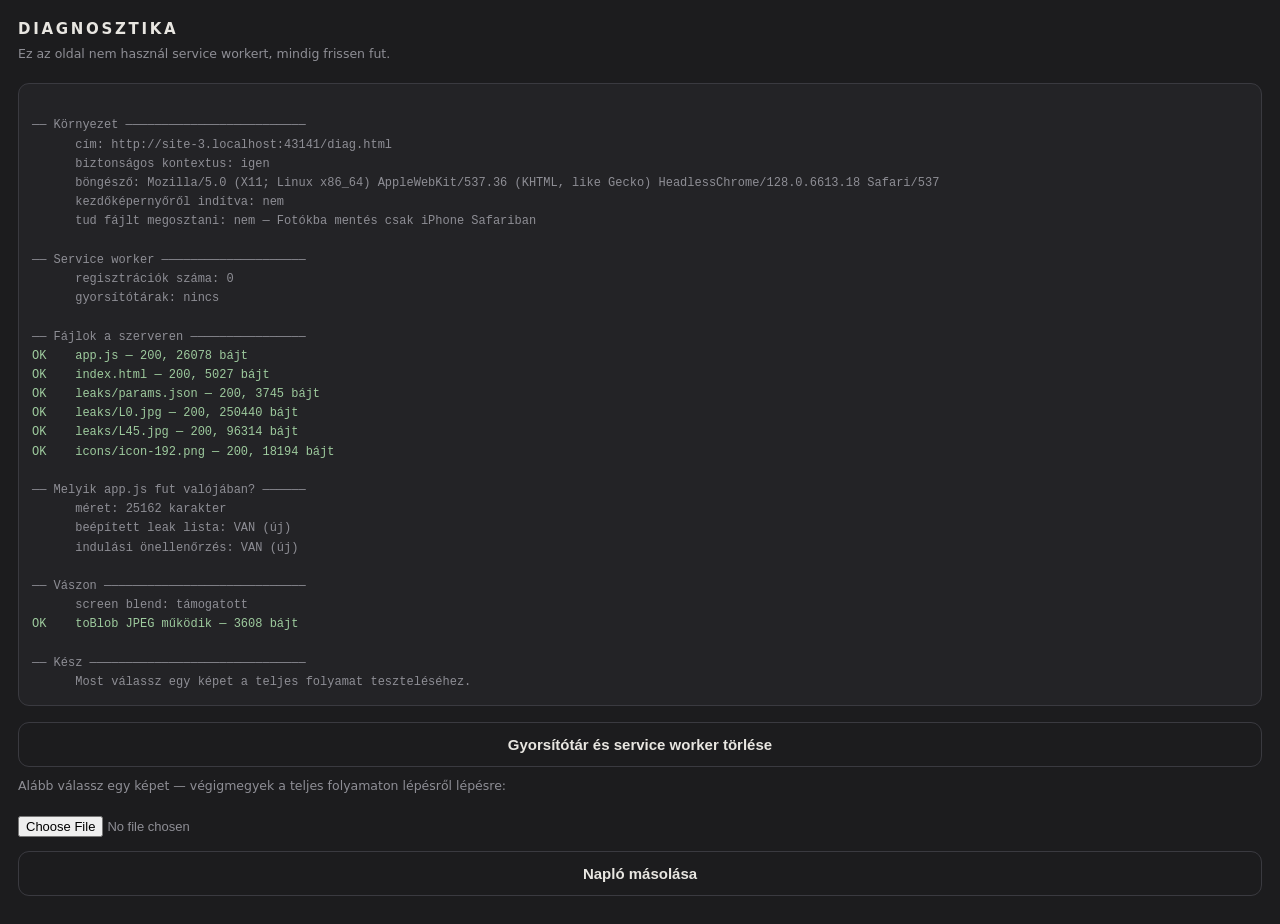
==== diag.html @ 37fb7584 "Add files via upload" ====
<!DOCTYPE html>
<html lang="hu">
<head>
<meta charset="utf-8">
<title>RetroLeaks — diagnosztika</title>
<meta name="viewport" content="width=device-width, initial-scale=1, viewport-fit=cover">
<style>
  body {
    margin: 0; padding: 18px;
    background: #1c1c1e; color: #e8e6e1;
    font: 14px/1.5 -apple-system, BlinkMacSystemFont, system-ui, sans-serif;
  }
  h1 { font-size: 15px; letter-spacing: .18em; text-transform: uppercase; margin: 0 0 4px; }
  .sub { color: #8e8e95; font-size: 12.5px; margin: 0 0 20px; }
  button {
    display: block; width: 100%; padding: 13px; margin: 0 0 10px;
    border: none; border-radius: 11px; background: #e8e6e1; color: #1a1a1c;
    font-size: 15px; font-weight: 600; cursor: pointer;
  }
  button.alt { background: transparent; border: 1px solid #3a3a40; color: #e8e6e1; }
  input[type=file] { margin: 0 0 14px; color: #8e8e95; font-size: 13px; }
  pre {
    background: #232326; border: 1px solid #3a3a40; border-radius: 11px;
    padding: 13px; font: 12px/1.6 ui-monospace, SFMono-Regular, Menlo, monospace;
    white-space: pre-wrap; word-break: break-word; margin: 0 0 16px;
  }
  .ok { color: #9ecb9e; } .bad { color: #e8a87c; } .note { color: #8e8e95; }
  img#out { max-width: 100%; border-radius: 9px; display: none; margin-bottom: 16px; }
</style>
</head>
<body>

<h1>Diagnosztika</h1>
<p class="sub">Ez az oldal nem használ service workert, mindig frissen fut.</p>

<pre id="log">Indulás…</pre>

<button id="clearBtn" class="alt">Gyorsítótár és service worker törlése</button>

<p class="sub">Alább válassz egy képet — végigmegyek a teljes folyamaton lépésről lépésre:</p>
<input type="file" id="file" accept="image/*">
<img id="out" alt="Teszt eredménye">

<button id="copyBtn" class="alt">Napló másolása</button>

<script>
const logEl = document.getElementById('log');
let lines = [];

function say(text, cls) {
  lines.push(text);
  const span = cls ? `<span class="${cls}">${text}</span>` : text;
  logEl.innerHTML = lines.map((l, i) => (i === lines.length - 1 ? span : l)).join('\n');
  logEl.innerHTML = lines.join('\n');
}
function ok(t)   { lines.push('OK    ' + t); render(); }
function bad(t)  { lines.push('HIBA  ' + t); render(); }
function info(t) { lines.push('      ' + t); render(); }
function head(t) { lines.push('', '── ' + t + ' ' + '─'.repeat(Math.max(0, 34 - t.length))); render(); }

function render() {
  logEl.innerHTML = lines.map((l) => {
    if (l.startsWith('OK')) return '<span class="ok">' + l + '</span>';
    if (l.startsWith('HIBA')) return '<span class="bad">' + l + '</span>';
    if (l.startsWith('──')) return '<span class="note">' + l + '</span>';
    return '<span class="note">' + l + '</span>';
  }).join('\n');
}

/* ── 1. Környezet ───────────────────────────────── */
async function checkEnvironment() {
  head('Környezet');
  info('cím: ' + location.href);
  info('biztonságos kontextus: ' + (window.isSecureContext ? 'igen' : 'NEM'));
  info('böngésző: ' + navigator.userAgent.slice(0, 110));
  info('kezdőképernyőről indítva: ' + (navigator.standalone || matchMedia('(display-mode: standalone)').matches ? 'igen' : 'nem'));

  const canShareFiles = (() => {
    try {
      const probe = new File([new Blob(['x'])], 'a.jpg', { type: 'image/jpeg' });
      return Boolean(navigator.canShare && navigator.canShare({ files: [probe] }));
    } catch (e) { return false; }
  })();
  info('tud fájlt megosztani: ' + (canShareFiles ? 'igen' : 'nem — Fotókba mentés csak iPhone Safariban'));
}

/* ── 2. Service worker és gyorsítótár ───────────── */
async function checkServiceWorker() {
  head('Service worker');
  if (!('serviceWorker' in navigator)) { info('nem támogatott'); return; }

  const regs = await navigator.serviceWorker.getRegistrations();
  info('regisztrációk száma: ' + regs.length);
  regs.forEach((r) => info('  hatókör: ' + r.scope));

  const names = await caches.keys();
  info('gyorsítótárak: ' + (names.length ? names.join(', ') : 'nincs'));

  for (const name of names) {
    const cache = await caches.open(name);
    const keys = await cache.keys();
    info('  ' + name + ': ' + keys.length + ' bejegyzés');
    const hasLeak = keys.some((k) => k.url.includes('/leaks/L'));
    if (name.includes('v1')) {
      bad('  RÉGI (v1) gyorsítótár él — ez régi kódot szolgál ki. Töröld a gombbal.');
    }
    info('  leak kép a gyorsítótárban: ' + (hasLeak ? 'van' : 'nincs'));
  }
}

/* ── 3. Fájlok elérhetősége ─────────────────────── */
async function checkFiles() {
  head('Fájlok a szerveren');
  const targets = ['app.js', 'index.html', 'leaks/params.json', 'leaks/L0.jpg', 'leaks/L45.jpg', 'icons/icon-192.png'];

  for (const path of targets) {
    try {
      // cache: 'reload' megkerüli a HTTP gyorsítótárat, de a service workert nem
      const response = await fetch(path, { cache: 'reload' });
      const size = (await response.blob()).size;
      if (response.ok) ok(path + ' — ' + response.status + ', ' + size + ' bájt');
      else bad(path + ' — ' + response.status);
    } catch (error) {
      bad(path + ' — ' + error.message);
    }
  }

  head('Melyik app.js fut valójában?');
  try {
    const text = await (await fetch('app.js', { cache: 'reload' })).text();
    info('méret: ' + text.length + ' karakter');
    info('beépített leak lista: ' + (text.includes('BUILTIN_LEAKS') ? 'VAN (új)' : 'nincs (RÉGI)'));
    info('indulási önellenőrzés: ' + (text.includes('Indulási önellenőrzés') ? 'VAN (új)' : 'nincs (RÉGI)'));
  } catch (error) {
    bad('app.js nem olvasható: ' + error.message);
  }
}

/* ── 4. Vászon képességek ───────────────────────── */
async function checkCanvas() {
  head('Vászon');
  try {
    const canvas = document.createElement('canvas');
    canvas.width = 800; canvas.height = 600;
    const ctx = canvas.getContext('2d');
    if (!ctx) { bad('nincs 2d kontextus'); return; }

    ctx.fillStyle = '#404040'; ctx.fillRect(0, 0, 800, 600);
    ctx.globalCompositeOperation = 'screen';
    const supported = ctx.globalCompositeOperation === 'screen';
    ctx.globalCompositeOperation = 'source-over';
    info('screen blend: ' + (supported ? 'támogatott' : 'NEM támogatott'));

    const blob = await new Promise((res) => canvas.toBlob(res, 'image/jpeg', 0.9));
    if (blob && blob.size > 0) ok('toBlob JPEG működik — ' + blob.size + ' bájt');
    else bad('toBlob üres vagy null értéket adott');
  } catch (error) {
    bad('vászon hiba: ' + error.message);
  }
}

/* ── 5. Teljes folyamat egy valódi képpel ───────── */
document.getElementById('file').addEventListener('change', async (event) => {
  const file = event.target.files && event.target.files[0];
  if (!file) return;

  head('Teljes folyamat');
  info('fájl: ' + file.name);
  info('típus: ' + (file.type || '(üres)') + ', méret: ' + (file.size / 1e6).toFixed(2) + ' MB');

  let url = null;
  try {
    url = URL.createObjectURL(file);
    const img = new Image();
    img.src = url;

    try {
      await img.decode();
      ok('dekódolás sikerült');
    } catch (error) {
      bad('img.decode() elbukott: ' + error.name + ' — ' + error.message);
      info('  próbálom onload eseménnyel is…');
      await new Promise((res, rej) => { img.onload = res; img.onerror = () => rej(new Error('onerror')); });
      ok('  onload viszont lefutott');
    }

    info('méret: ' + img.naturalWidth + ' × ' + img.naturalHeight + ' px');
    if (!img.naturalWidth) { bad('a kép szélessége 0 — itt áll meg a feldolgozás'); return; }

    const scale = Math.min(1, 1600 / Math.max(img.naturalWidth, img.naturalHeight));
    const w = Math.round(img.naturalWidth * scale);
    const h = Math.round(img.naturalHeight * scale);

    const canvas = document.createElement('canvas');
    canvas.width = w; canvas.height = h;
    canvas.getContext('2d').drawImage(img, 0, 0, w, h);
    ok('fotó a vászonra rajzolva — ' + w + ' × ' + h);

    const leak = new Image();
    leak.src = 'leaks/L0.jpg';
    try {
      await leak.decode();
      ok('leak betöltve — ' + leak.naturalWidth + ' × ' + leak.naturalHeight);
    } catch (error) {
      bad('leaks/L0.jpg nem tölthető be: ' + error.message);
      return;
    }

    const layer = document.createElement('canvas');
    layer.width = w; layer.height = h;
    const lx = layer.getContext('2d');
    lx.fillStyle = '#000'; lx.fillRect(0, 0, w, h);
    lx.drawImage(leak, 0, 0, w, h);
    lx.globalCompositeOperation = 'multiply';
    lx.fillStyle = 'rgb(217,217,217)';
    lx.fillRect(0, 0, w, h);
    lx.globalCompositeOperation = 'source-over';

    const ctx = canvas.getContext('2d');
    ctx.globalCompositeOperation = 'screen';
    ctx.drawImage(layer, 0, 0);
    ctx.globalCompositeOperation = 'source-over';
    ok('leak ráblendelve');

    const blob = await new Promise((res, rej) => {
      try { canvas.toBlob((b) => (b ? res(b) : rej(new Error('null blob'))), 'image/jpeg', 0.92); }
      catch (e) { rej(e); }
    });
    ok('JPEG kész — ' + (blob.size / 1e6).toFixed(2) + ' MB');

    const outURL = URL.createObjectURL(blob);
    const out = document.getElementById('out');
    out.onload = () => ok('az eredmény megjelenítve — a folyamat végig működik');
    out.onerror = () => bad('a kész JPEG nem jeleníthető meg');
    out.src = outURL;
    out.style.display = 'block';

  } catch (error) {
    bad('megállt: ' + error.name + ' — ' + error.message);
  } finally {
    if (url) URL.revokeObjectURL(url);
  }
});

/* ── Gombok ─────────────────────────────────────── */
document.getElementById('clearBtn').addEventListener('click', async () => {
  try {
    if ('serviceWorker' in navigator) {
      const regs = await navigator.serviceWorker.getRegistrations();
      for (const r of regs) await r.unregister();
    }
    for (const name of await caches.keys()) await caches.delete(name);
    alert('Törölve. Most nyisd meg újra a főoldalt.');
  } catch (error) {
    alert('Nem sikerült: ' + error.message);
  }
});

document.getElementById('copyBtn').addEventListener('click', async () => {
  try { await navigator.clipboard.writeText(lines.join('\n')); alert('Napló a vágólapon.'); }
  catch (e) { alert('Jelöld ki és másold kézzel.'); }
});

(async function run() {
  lines = [];
  await checkEnvironment();
  await checkServiceWorker();
  await checkFiles();
  await checkCanvas();
  head('Kész');
  info('Most válassz egy képet a teljes folyamat teszteléséhez.');
})();
</script>
</body>
</html>
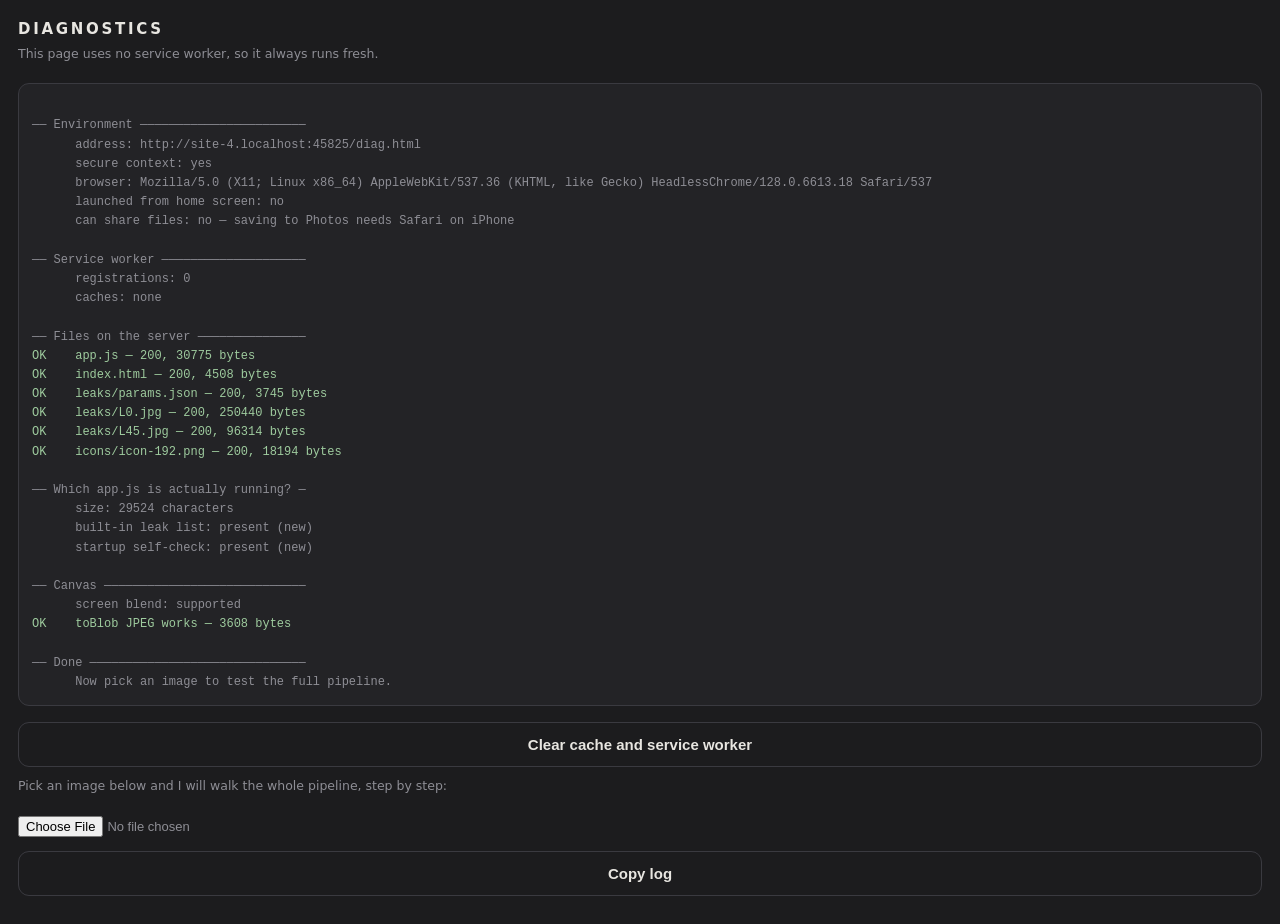
==== commit ea9b76c2: "Add files via upload" ====
--- a/diag.html
+++ b/diag.html
@@ -1,8 +1,8 @@
 <!DOCTYPE html>
-<html lang="hu">
+<html lang="en">
 <head>
 <meta charset="utf-8">
-<title>RetroLeaks — diagnosztika</title>
+<title>RetroLeaks — diagnostics</title>
 <meta name="viewport" content="width=device-width, initial-scale=1, viewport-fit=cover">
 <style>
   body {
@@ -30,18 +30,18 @@
 </head>
 <body>
 
-<h1>Diagnosztika</h1>
-<p class="sub">Ez az oldal nem használ service workert, mindig frissen fut.</p>
-
-<pre id="log">Indulás…</pre>
-
-<button id="clearBtn" class="alt">Gyorsítótár és service worker törlése</button>
-
-<p class="sub">Alább válassz egy képet — végigmegyek a teljes folyamaton lépésről lépésre:</p>
+<h1>Diagnostics</h1>
+<p class="sub">This page uses no service worker, so it always runs fresh.</p>
+
+<pre id="log">Starting…</pre>
+
+<button id="clearBtn" class="alt">Clear cache and service worker</button>
+
+<p class="sub">Pick an image below and I will walk the whole pipeline, step by step:</p>
 <input type="file" id="file" accept="image/*">
-<img id="out" alt="Teszt eredménye">
-
-<button id="copyBtn" class="alt">Napló másolása</button>
+<img id="out" alt="Test result">
+
+<button id="copyBtn" class="alt">Copy log</button>
 
 <script>
 const logEl = document.getElementById('log');
@@ -54,26 +54,26 @@
   logEl.innerHTML = lines.join('\n');
 }
 function ok(t)   { lines.push('OK    ' + t); render(); }
-function bad(t)  { lines.push('HIBA  ' + t); render(); }
+function bad(t)  { lines.push('FAIL  ' + t); render(); }
 function info(t) { lines.push('      ' + t); render(); }
 function head(t) { lines.push('', '── ' + t + ' ' + '─'.repeat(Math.max(0, 34 - t.length))); render(); }
 
 function render() {
   logEl.innerHTML = lines.map((l) => {
     if (l.startsWith('OK')) return '<span class="ok">' + l + '</span>';
-    if (l.startsWith('HIBA')) return '<span class="bad">' + l + '</span>';
+    if (l.startsWith('FAIL')) return '<span class="bad">' + l + '</span>';
     if (l.startsWith('──')) return '<span class="note">' + l + '</span>';
     return '<span class="note">' + l + '</span>';
   }).join('\n');
 }
 
-/* ── 1. Környezet ───────────────────────────────── */
+/* ── 1. Environment ───────────────────────────────── */
 async function checkEnvironment() {
-  head('Környezet');
-  info('cím: ' + location.href);
-  info('biztonságos kontextus: ' + (window.isSecureContext ? 'igen' : 'NEM'));
-  info('böngésző: ' + navigator.userAgent.slice(0, 110));
-  info('kezdőképernyőről indítva: ' + (navigator.standalone || matchMedia('(display-mode: standalone)').matches ? 'igen' : 'nem'));
+  head('Environment');
+  info('address: ' + location.href);
+  info('secure context: ' + (window.isSecureContext ? 'yes' : 'NO'));
+  info('browser: ' + navigator.userAgent.slice(0, 110));
+  info('launched from home screen: ' + (navigator.standalone || matchMedia('(display-mode: standalone)').matches ? 'yes' : 'no'));
 
   const canShareFiles = (() => {
     try {
@@ -81,92 +81,92 @@
       return Boolean(navigator.canShare && navigator.canShare({ files: [probe] }));
     } catch (e) { return false; }
   })();
-  info('tud fájlt megosztani: ' + (canShareFiles ? 'igen' : 'nem — Fotókba mentés csak iPhone Safariban'));
-}
-
-/* ── 2. Service worker és gyorsítótár ───────────── */
+  info('can share files: ' + (canShareFiles ? 'yes' : 'no — saving to Photos needs Safari on iPhone'));
+}
+
+/* ── 2. Service worker and cache ───────────── */
 async function checkServiceWorker() {
   head('Service worker');
-  if (!('serviceWorker' in navigator)) { info('nem támogatott'); return; }
+  if (!('serviceWorker' in navigator)) { info('not supported'); return; }
 
   const regs = await navigator.serviceWorker.getRegistrations();
-  info('regisztrációk száma: ' + regs.length);
-  regs.forEach((r) => info('  hatókör: ' + r.scope));
+  info('registrations: ' + regs.length);
+  regs.forEach((r) => info('  scope: ' + r.scope));
 
   const names = await caches.keys();
-  info('gyorsítótárak: ' + (names.length ? names.join(', ') : 'nincs'));
+  info('caches: ' + (names.length ? names.join(', ') : 'none'));
 
   for (const name of names) {
     const cache = await caches.open(name);
     const keys = await cache.keys();
-    info('  ' + name + ': ' + keys.length + ' bejegyzés');
+    info('  ' + name + ': ' + keys.length + ' entries');
     const hasLeak = keys.some((k) => k.url.includes('/leaks/L'));
     if (name.includes('v1')) {
-      bad('  RÉGI (v1) gyorsítótár él — ez régi kódot szolgál ki. Töröld a gombbal.');
-    }
-    info('  leak kép a gyorsítótárban: ' + (hasLeak ? 'van' : 'nincs'));
-  }
-}
-
-/* ── 3. Fájlok elérhetősége ─────────────────────── */
+      bad('  An OLD (v1) cache is live and will serve stale code. Clear it with the button.');
+    }
+    info('  leak image in cache: ' + (hasLeak ? 'yes' : 'no'));
+  }
+}
+
+/* ── 3. File availability ─────────────────────── */
 async function checkFiles() {
-  head('Fájlok a szerveren');
+  head('Files on the server');
   const targets = ['app.js', 'index.html', 'leaks/params.json', 'leaks/L0.jpg', 'leaks/L45.jpg', 'icons/icon-192.png'];
 
   for (const path of targets) {
     try {
-      // cache: 'reload' megkerüli a HTTP gyorsítótárat, de a service workert nem
+      // cache: 'reload' bypasses the HTTP cache, though not the service worker
       const response = await fetch(path, { cache: 'reload' });
       const size = (await response.blob()).size;
-      if (response.ok) ok(path + ' — ' + response.status + ', ' + size + ' bájt');
+      if (response.ok) ok(path + ' — ' + response.status + ', ' + size + ' bytes');
       else bad(path + ' — ' + response.status);
     } catch (error) {
       bad(path + ' — ' + error.message);
     }
   }
 
-  head('Melyik app.js fut valójában?');
+  head('Which app.js is actually running?');
   try {
     const text = await (await fetch('app.js', { cache: 'reload' })).text();
-    info('méret: ' + text.length + ' karakter');
-    info('beépített leak lista: ' + (text.includes('BUILTIN_LEAKS') ? 'VAN (új)' : 'nincs (RÉGI)'));
-    info('indulási önellenőrzés: ' + (text.includes('Indulási önellenőrzés') ? 'VAN (új)' : 'nincs (RÉGI)'));
-  } catch (error) {
-    bad('app.js nem olvasható: ' + error.message);
-  }
-}
-
-/* ── 4. Vászon képességek ───────────────────────── */
+    info('size: ' + text.length + ' characters');
+    info('built-in leak list: ' + (text.includes('BUILTIN_LEAKS') ? 'present (new)' : 'missing (OLD)'));
+    info('startup self-check: ' + (text.includes('Startup check') ? 'present (new)' : 'missing (OLD)'));
+  } catch (error) {
+    bad('app.js unreadable: ' + error.message);
+  }
+}
+
+/* ── 4. Canvas capability ───────────────────────── */
 async function checkCanvas() {
-  head('Vászon');
+  head('Canvas');
   try {
     const canvas = document.createElement('canvas');
     canvas.width = 800; canvas.height = 600;
     const ctx = canvas.getContext('2d');
-    if (!ctx) { bad('nincs 2d kontextus'); return; }
+    if (!ctx) { bad('no 2d context'); return; }
 
     ctx.fillStyle = '#404040'; ctx.fillRect(0, 0, 800, 600);
     ctx.globalCompositeOperation = 'screen';
     const supported = ctx.globalCompositeOperation === 'screen';
     ctx.globalCompositeOperation = 'source-over';
-    info('screen blend: ' + (supported ? 'támogatott' : 'NEM támogatott'));
+    info('screen blend: ' + (supported ? 'supported' : 'NOT supported'));
 
     const blob = await new Promise((res) => canvas.toBlob(res, 'image/jpeg', 0.9));
-    if (blob && blob.size > 0) ok('toBlob JPEG működik — ' + blob.size + ' bájt');
-    else bad('toBlob üres vagy null értéket adott');
-  } catch (error) {
-    bad('vászon hiba: ' + error.message);
-  }
-}
-
-/* ── 5. Teljes folyamat egy valódi képpel ───────── */
+    if (blob && blob.size > 0) ok('toBlob JPEG works — ' + blob.size + ' bytes');
+    else bad('toBlob returned null or empty');
+  } catch (error) {
+    bad('canvas error: ' + error.message);
+  }
+}
+
+/* ── 5. Full pipeline with a real image ───────── */
 document.getElementById('file').addEventListener('change', async (event) => {
   const file = event.target.files && event.target.files[0];
   if (!file) return;
 
-  head('Teljes folyamat');
-  info('fájl: ' + file.name);
-  info('típus: ' + (file.type || '(üres)') + ', méret: ' + (file.size / 1e6).toFixed(2) + ' MB');
+  head('Full pipeline');
+  info('file: ' + file.name);
+  info('type: ' + (file.type || '(empty)') + ', size: ' + (file.size / 1e6).toFixed(2) + ' MB');
 
   let url = null;
   try {
@@ -176,16 +176,16 @@
 
     try {
       await img.decode();
-      ok('dekódolás sikerült');
+      ok('decoded');
     } catch (error) {
-      bad('img.decode() elbukott: ' + error.name + ' — ' + error.message);
-      info('  próbálom onload eseménnyel is…');
+      bad('img.decode() failed: ' + error.name + ' — ' + error.message);
+      info('  trying the onload event instead…');
       await new Promise((res, rej) => { img.onload = res; img.onerror = () => rej(new Error('onerror')); });
-      ok('  onload viszont lefutott');
-    }
-
-    info('méret: ' + img.naturalWidth + ' × ' + img.naturalHeight + ' px');
-    if (!img.naturalWidth) { bad('a kép szélessége 0 — itt áll meg a feldolgozás'); return; }
+      ok('  onload did fire');
+    }
+
+    info('size: ' + img.naturalWidth + ' × ' + img.naturalHeight + ' px');
+    if (!img.naturalWidth) { bad('image width is 0 — this is where processing stops'); return; }
 
     const scale = Math.min(1, 1600 / Math.max(img.naturalWidth, img.naturalHeight));
     const w = Math.round(img.naturalWidth * scale);
@@ -194,15 +194,15 @@
     const canvas = document.createElement('canvas');
     canvas.width = w; canvas.height = h;
     canvas.getContext('2d').drawImage(img, 0, 0, w, h);
-    ok('fotó a vászonra rajzolva — ' + w + ' × ' + h);
+    ok('photo drawn to canvas — ' + w + ' × ' + h);
 
     const leak = new Image();
     leak.src = 'leaks/L0.jpg';
     try {
       await leak.decode();
-      ok('leak betöltve — ' + leak.naturalWidth + ' × ' + leak.naturalHeight);
+      ok('leak loaded — ' + leak.naturalWidth + ' × ' + leak.naturalHeight);
     } catch (error) {
-      bad('leaks/L0.jpg nem tölthető be: ' + error.message);
+      bad('leaks/L0.jpg will not load: ' + error.message);
       return;
     }
 
@@ -220,29 +220,29 @@
     ctx.globalCompositeOperation = 'screen';
     ctx.drawImage(layer, 0, 0);
     ctx.globalCompositeOperation = 'source-over';
-    ok('leak ráblendelve');
+    ok('leak blended on');
 
     const blob = await new Promise((res, rej) => {
       try { canvas.toBlob((b) => (b ? res(b) : rej(new Error('null blob'))), 'image/jpeg', 0.92); }
       catch (e) { rej(e); }
     });
-    ok('JPEG kész — ' + (blob.size / 1e6).toFixed(2) + ' MB');
+    ok('JPEG encoded — ' + (blob.size / 1e6).toFixed(2) + ' MB');
 
     const outURL = URL.createObjectURL(blob);
     const out = document.getElementById('out');
-    out.onload = () => ok('az eredmény megjelenítve — a folyamat végig működik');
-    out.onerror = () => bad('a kész JPEG nem jeleníthető meg');
+    out.onload = () => ok('result displayed — the whole pipeline works');
+    out.onerror = () => bad('the finished JPEG will not display');
     out.src = outURL;
     out.style.display = 'block';
 
   } catch (error) {
-    bad('megállt: ' + error.name + ' — ' + error.message);
+    bad('stopped: ' + error.name + ' — ' + error.message);
   } finally {
     if (url) URL.revokeObjectURL(url);
   }
 });
 
-/* ── Gombok ─────────────────────────────────────── */
+/* ── Buttons ─────────────────────────────────────── */
 document.getElementById('clearBtn').addEventListener('click', async () => {
   try {
     if ('serviceWorker' in navigator) {
@@ -250,15 +250,15 @@
       for (const r of regs) await r.unregister();
     }
     for (const name of await caches.keys()) await caches.delete(name);
-    alert('Törölve. Most nyisd meg újra a főoldalt.');
-  } catch (error) {
-    alert('Nem sikerült: ' + error.message);
+    alert('Cleared. Now reopen the main page.');
+  } catch (error) {
+    alert('Failed: ' + error.message);
   }
 });
 
 document.getElementById('copyBtn').addEventListener('click', async () => {
-  try { await navigator.clipboard.writeText(lines.join('\n')); alert('Napló a vágólapon.'); }
-  catch (e) { alert('Jelöld ki és másold kézzel.'); }
+  try { await navigator.clipboard.writeText(lines.join('\n')); alert('Log copied.'); }
+  catch (e) { alert('Select the log and copy it manually.'); }
 });
 
 (async function run() {
@@ -267,8 +267,8 @@
   await checkServiceWorker();
   await checkFiles();
   await checkCanvas();
-  head('Kész');
-  info('Most válassz egy képet a teljes folyamat teszteléséhez.');
+  head('Done');
+  info('Now pick an image to test the full pipeline.');
 })();
 </script>
 </body>
